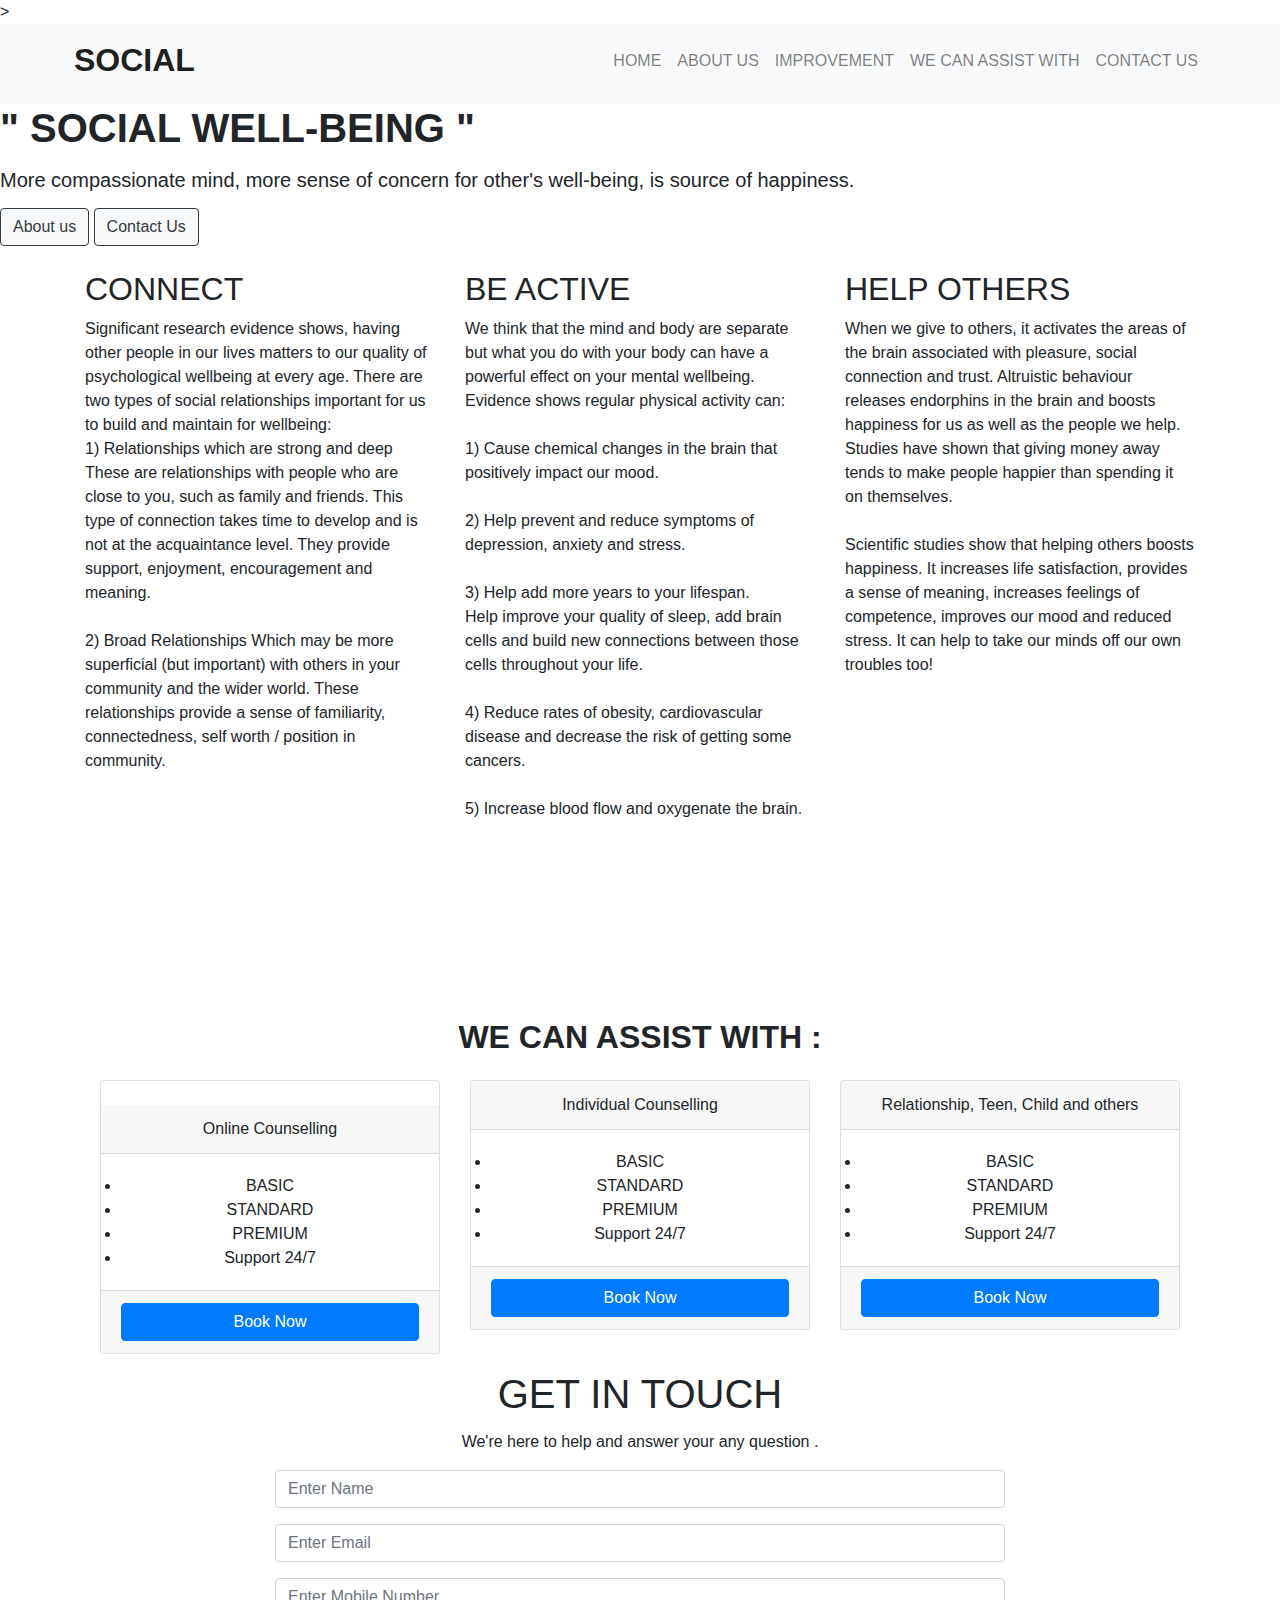
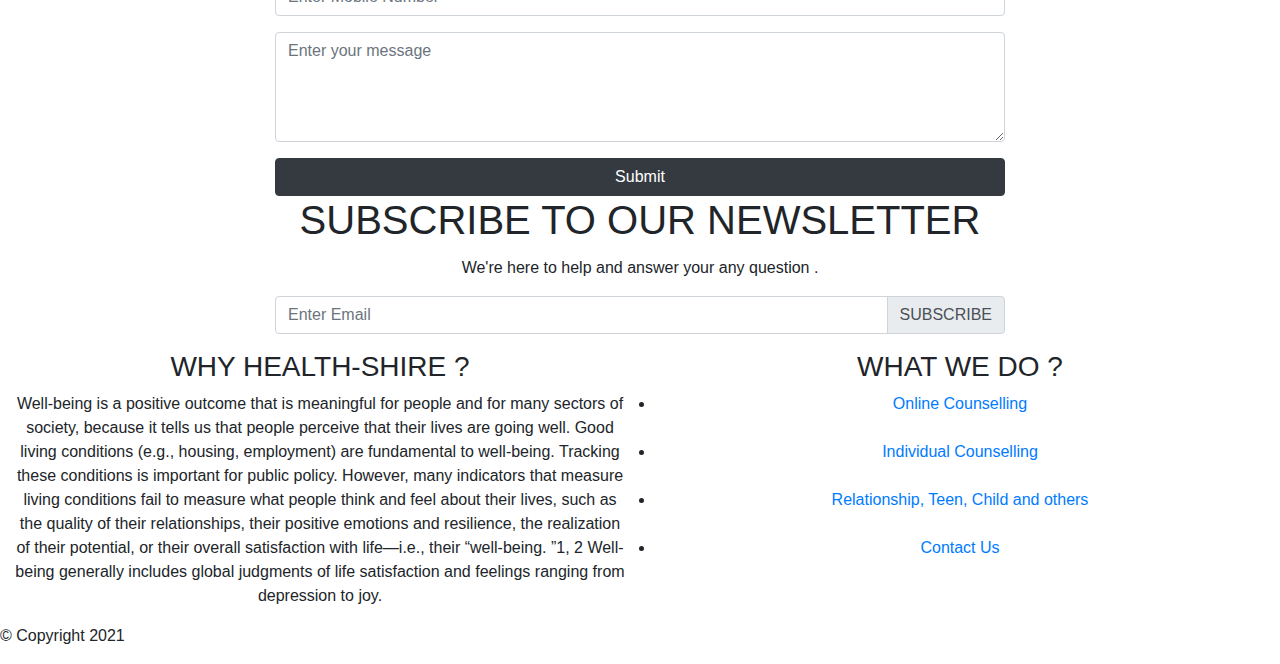
==== social/index.html @ 34c6bc0b "." ====
<!DOCTYPE html>
<html lang="en">

<head>
  <!-- Required meta tags -->
  <meta charset="utf-8" />
  <meta name="viewport" content="width=device-width, initial-scale=1, shrink-to-fit=no" />

  <!-- Bootstrap CSS -->
  <link rel="stylesheet" href="https://stackpath.bootstrapcdn.com/bootstrap/4.3.1/css/bootstrap.min.css"
    integrity="sha384-ggOyR0iXCbMQv3Xipma34MD+dH/1fQ784/j6cY/iJTQUOhcWr7x9JvoRxT2MZw1T" crossorigin="anonymous" />

  <!-- Font Awesome -->
  <link rel="stylesheet" href="https://use.fontawesome.com/releases/v5.15.3/css/all.css"
    integrity="sha384-SZXxX4whJ79/gErwcOYf+zWLeJdY/qpuqC4cAa9rOGUstPomtqpuNWT9wdPEn2fk" crossorigin="anonymous" />
  <!-- MY CSS -->
  <link rel="stylesheet" href="style.css" />

  <title>SociaL Wellness</title>
  >
  <style>
    .bolder {
      font-weight: 900;
    }

    #myDIV {
      animation: mymove 5s infinite;
    }

    @keyframes mymove {
      50% {
        text-shadow: 10px 20px 30px #26001B;
      }
    }
  </style>

</head>

<body>
  <!-- NAVIGATION BAR -->
  <div class="header" id="top-header">
    <nav class="navbar navbar-expand-lg navbar-light bg-light">
      <div class="container text-uppercase p-1">
        <div class="spacing">
          <div class="text">
            <a class="navbar-brand" href="#"><Strong>
                <h2><span class="bolder">
                    <div id="myDIV"> SOCIAL </div><span></h2>
              </strong></a>
          </div>
        </div>
        <button class="navbar-toggler" type="button" data-toggle="collapse" data-target="#navbarSupportedContent"
          aria-controls="navbarSupportedContent" aria-expanded="false" aria-label="Toggle navigation">
          <span class="navbar-toggler-icon"></span>
        </button>

        <div class="collapse navbar-collapse" id="navbarSupportedContent">
          <ul class="navbar-nav ml-auto">
            <li class="nav-item">
              <a class="nav-link" href="#top-header">
                <h6>HOME</h6>
              </a>
            </li>
            <li class="nav-item">
              <a class="nav-link"
                href="file:///C:/Users/BIDISHA/OneDrive/Desktop/constructions%20web/ptani%20kyun/aboutus/aboutus.html">
                <h6>About Us</h6>
              </a>
            </li>
            <li class="nav-item">
              <a class="nav-link" href="#ProjectsMediaCareer">
                <h6>IMPROVEMENT </h6>
              </a>
            <li class="nav-item">
              <a class="nav-link" href="#price">
                <h6>WE CAN ASSIST WITH </h6>
              </a>
            </li>



            <li class="nav-item"></li>
            <a class="nav-link" href="#contactUs">
              <h6>Contact us</h6>
            </a>
            </li>
          </ul>
        </div>
      </div>
    </nav>
    <section class="header-section">
      <div class="center-div">
        <div class="spacing">
          <h1><b> " SOCIAL WELL-BEING "</b></h1>
        </div>
        <p>
        <h5>More compassionate mind, more sense of concern for other's well-being, is source of happiness.</h5>
        </p>
        <div class="header-buttons">
          <a class="btn btn-light btn-outline-dark"
            href="file:///C:/Users/BIDISHA/OneDrive/Desktop/constructions%20web/ptani%20kyun/aboutus/aboutus.html"
            role="button">About us</a>
          <a class="btn btn-light btn-outline-dark" href="#contactUs" role="button">Contact Us</a>
        </div>
      </div>
    </section>
  </div>

  <!-- Three boxes-->
  <div class="boxes">
    <div class="brishti" id="ProjectsMediaCareer"><br>
      <div class="container">
        <div class="row">
          <div class="col-lg-4 box">
            <a href=""><i class="fa fa-bookmark" aria-hidden="true"></i></a>
            <h2>CONNECT</h2>
            <p>
              Significant research evidence shows, having other people in our lives matters to our quality of
              psychological wellbeing at every age.
              There are two types of social relationships important for us to build and maintain for wellbeing:<br> 1)
              Relationships which are strong and deep
              These are relationships with people who are close to you, such as family and friends. This type of
              connection takes time to develop and is not
              at the acquaintance level. They provide support, enjoyment, encouragement and meaning.<BR> <br>2) Broad
              Relationships
              Which may be more superficial (but important) with others in your community and the wider world. These
              relationships provide
              a sense of familiarity, connectedness, self worth / position in community.
            </p>
          </div>
          <div class="col-lg-4 box">
            <a href=""><i class="fa fa-bookmark" aria-hidden="true"></i></a>
            <h2>BE ACTIVE
            </h2>
            <p>
              We think that the mind and body are separate but what you do with your body can have a powerful effect on
              your mental wellbeing.
              Evidence shows regular physical activity can: <br><br>1) Cause chemical changes in the brain that
              positively impact our mood.<br><br>
              2) Help prevent and reduce symptoms of depression, anxiety and stress.<br><BR>3) Help add more years to
              your lifespan.<BR>Help improve your quality of sleep, add brain cells and build new
              connections between those cells throughout your life. <BR><br> 4) Reduce rates of obesity, cardiovascular
              disease and decrease the risk of getting some cancers.<BR><br>
              5) Increase blood flow and oxygenate the brain.
            </p>
          </div>
          <div class="col-lg-4 box">
            <a href=""><i class="fa fa-bookmark" aria-hidden="true"></i></a>
            <h2>HELP OTHERS</h2>
            <p>
              When we give to others, it activates the areas of the brain associated with pleasure, social connection
              and trust. Altruistic behaviour
              releases endorphins in the brain and boosts happiness for us as well as the people we help. Studies have
              shown that giving money away tends
              to make people happier than spending it on themselves. <br> <br>Scientific studies show that helping
              others boosts happiness.
              It increases life satisfaction, provides a sense of meaning, increases feelings of competence, improves
              our mood and reduced stress.
              It can help to take our minds off our own troubles too!
            </p>
          </div>
        </div>
      </div>
    </div>
  </div>
  <!-- PRICING -->
  <div class="container"><video autoplay muted loop id="myVideo" ;>
      <source src="bidisha2.mp4" type="video/mp4">
    </video>
    <div class="overlay">

      <section class="pricing" id="price">

        <div class="container text-center headings">
          <br>
          <h2 class="font-weight-bold text-black">WE CAN ASSIST WITH :</h2>
        </div>
        <div class="container">
          <div class="row">
            <div class="col-lg-4 col-12 my-3">
              <div class="card text-center">
                <br>
                <div class="card-header">Online Counselling</div>
                <div class="card-body">
                  <li>BASIC</li>
                  <li>STANDARD</li>
                  <li>PREMIUM</li>
                  <li>Support 24/7</li>
                </div>
                <div class="card-footer">
                  <a class="btn btn-primary btn-block" href="#" role="button">Book Now</a>
                </div>
              </div>
            </div>
            <div class="col-lg-4  col-12 my-3 second-card">
              <div class="card text-center">

                <div class="card-header">Individual Counselling</div>
                <div class="card-body">
                  <li>BASIC</li>
                  <li>STANDARD</li>
                  <li>PREMIUM</li>
                  <li>Support 24/7</li>
                </div>
                <div class="card-footer">
                  <a class="btn btn-primary btn-block" href="#" role="button">Book Now</a>
                </div>
              </div>
            </div>
            <div class="col-lg-4 col-12 my-3">
              <div class="card text-center">
                <div class="card-header">Relationship, Teen, Child and others</div>
                <div class="card-body">
                  <li>BASIC</li>
                  <li>STANDARD</li>
                  <li>PREMIUM</li>
                  <li>Support 24/7</li>
                </div>
                <div class="card-footer">
                  <a class="btn btn-primary btn-block" href="#" role="button">Book Now</a>
                </div>
              </div>
            </div>
          </div>
        </div>
    </div>
  </div>
  </section>

  <!-- CONTACT US -->
  <section class="contactus" id="contactUs">
    <div class="container text-center headings ">
      <h1>GET IN TOUCH</h1>
      <p class="pt-1">We're here to help and answer your any question .</p>
    </div>
    <div class="container">
      <div class="row">
        <div class="col-md-8 col-10 offset-md-2 offset-1">
          <form>
            <div class="form-group">
              <input type="text" class="form-control" id="username" placeholder="Enter Name" autocomplete="off"
                required>
            </div>
            <div class="form-group">
              <input type="email" class="form-control" id="useremail" placeholder="Enter Email" required>
            </div>
            <div class="form-group">
              <input type="number" class="form-control" id="userNumber" placeholder="Enter Mobile Number" required>
            </div>
            <div class="form-group">
              <textarea class="form-control" id="comment" cols="30" rows="4"
                placeholder="Enter your message"></textarea>
            </div>
            <button type="submit" class="btn btn-dark btn-block">Submit</button>
          </form>
        </div>
      </div>
    </div>
  </section>



  <!-- newsletter -->
  <section class="newsletter">
    <div class="container text-center headings ">
      <h1>SUBSCRIBE TO OUR NEWSLETTER</h1>
      <p class="pt-1">We're here to help and answer your any question .</p>
    </div>
    <div class="container">
      <div class="row">
        <div class="col-lg-8 offset-lg-2">
          <div class="input-group mb-3">
            <input type="email" class="form-control news-input" placeholder="Enter Email">
            <div class="input-group-append">
              <span class="input-group-text" id="basic-addon2">SUBSCRIBE</span>
            </div>
          </div>
        </div>
      </div>
    </div>
  </section>


  <!-- FOOTER -->

  <section class="footer">
    <div class="container-fluid text-center headings ">
      <div class="row">
        <div class="col-md-6 footer-div">
          <h3>WHY HEALTH-SHIRE ?</h3>
          <p>Well-being is a positive outcome that is meaningful for people and for many sectors of society, because it
            tells us that people perceive that their lives are going well.
            Good living conditions (e.g., housing, employment) are fundamental to well-being.
            Tracking these conditions is important for public policy. However, many indicators that measure living
            conditions fail to measure what people think and feel about their lives,
            such as the quality of their relationships, their positive emotions and resilience, the realization of their
            potential, or their overall satisfaction with life—i.e., their “well-being.
            ”1, 2 Well-being generally includes global judgments of life satisfaction and feelings ranging from
            depression to joy. </p>
        </div>
        <div class="col-md-6 footer-div">
          <div class="spacing">
            <h3>WHAT WE DO ? </h3>
            <li><a href="#price">Online Counselling</a></li><br>
            <li><a href="#price">Individual Counselling</a></li><br>
            <li><a href="#price">Relationship, Teen, Child and others</a></li>
            <br>
          </div>
          <li><a href="#contactUs">Contact Us</a></li>
        </div>
      </div>
    </div>
  </section>
  <div class=" float-right">
    <i class="fa-2x fa fa-arrow-up" aria-hidden="true" onclick="goToTop()" id="myBtn"></i>
  </div>

  <section id="socialAccounts">
    <i class="social-icon fab fa-facebook"></i>
    <i class="social-icon fab fa-instagram"></i>
    <i class="social-icon fab fa-twitter"></i>
    <i class="social-icon fas fa-envelope"></i>
    <p>© Copyright 2021</p>
  </section>
  <div class=" float-right">
    <i class="fa-2x fa fa-arrow-up" aria-hidden="true" onclick="goToTop()" id="myBtn"></i>
  </div>



</body>

</html>
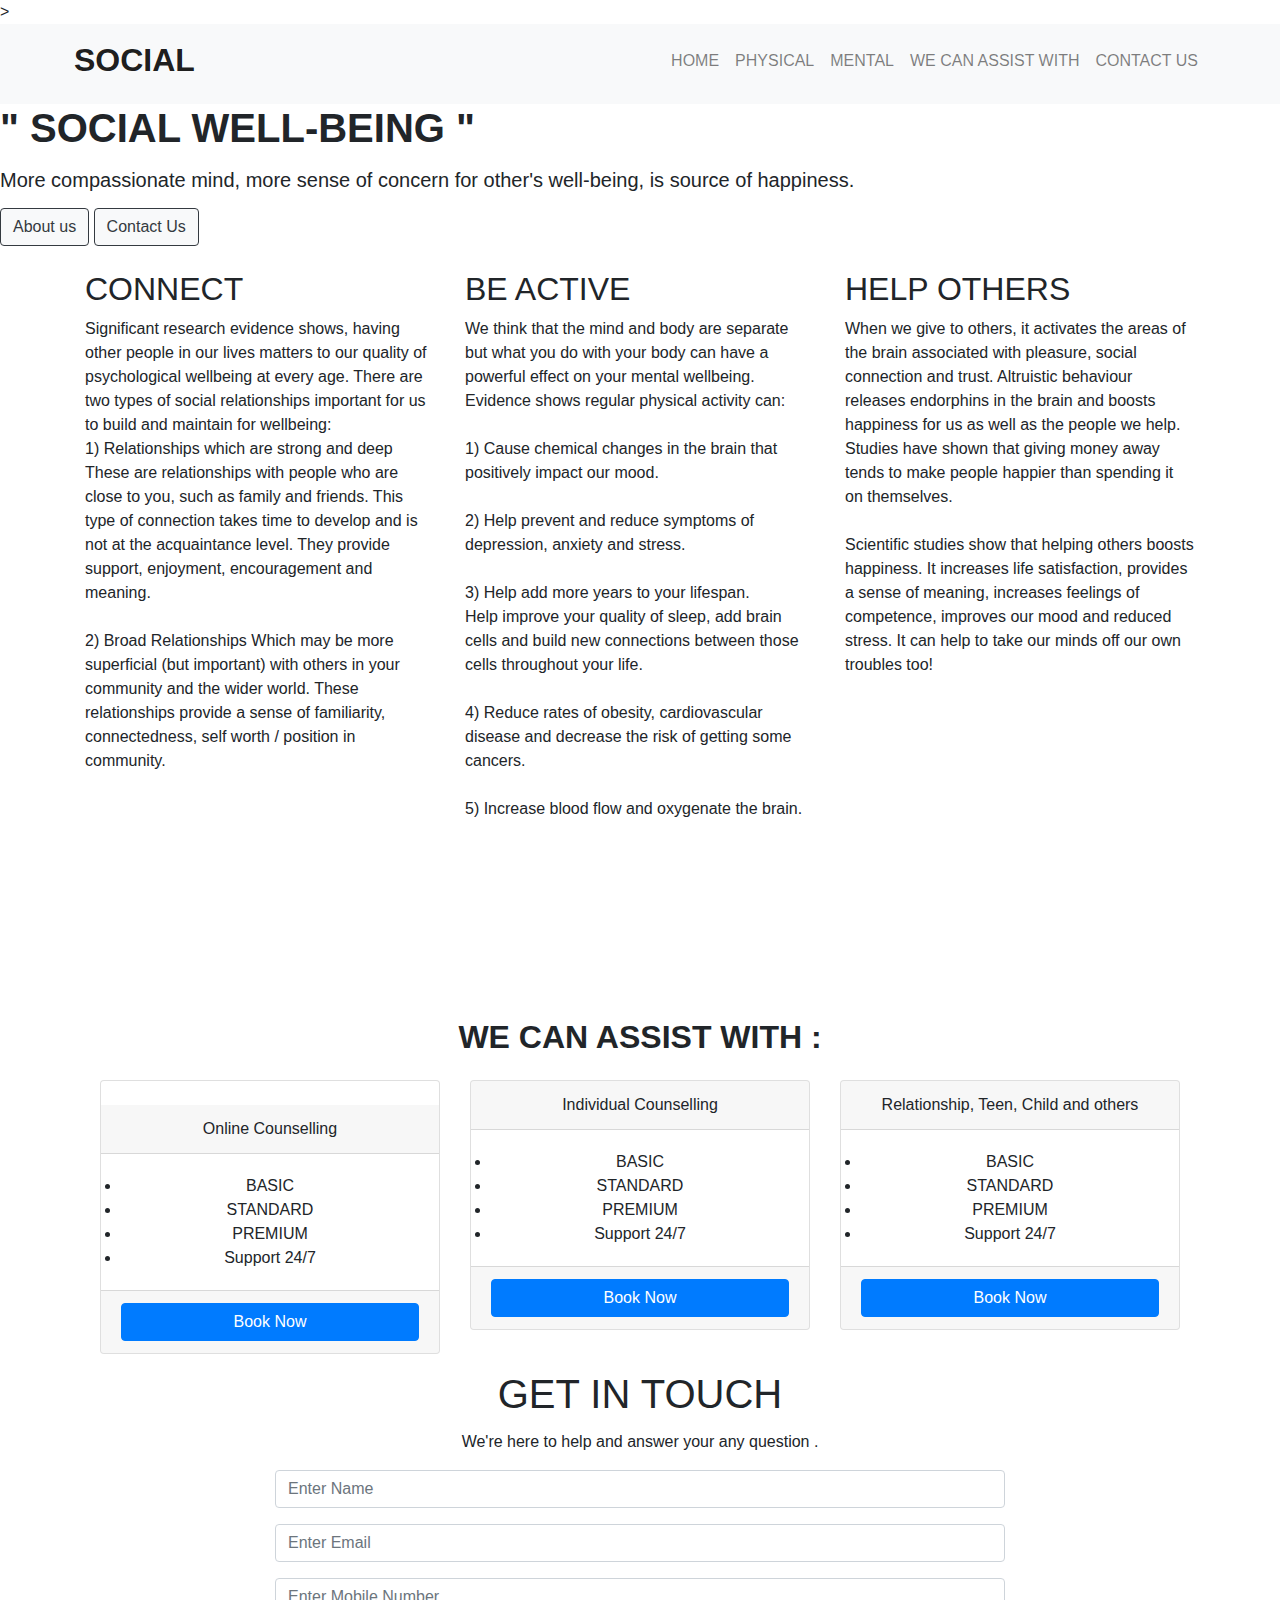
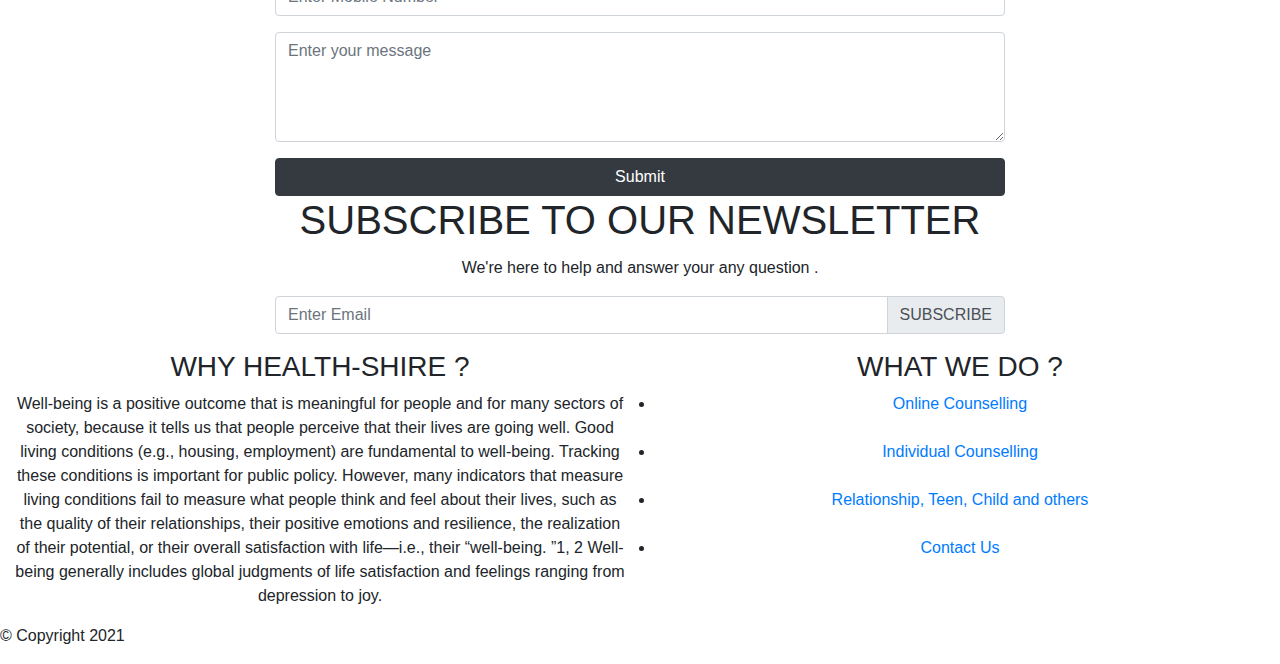
==== commit 3bc8d279: "last one" ====
--- a/social/index.html
+++ b/social/index.html
@@ -57,19 +57,19 @@
         <div class="collapse navbar-collapse" id="navbarSupportedContent">
           <ul class="navbar-nav ml-auto">
             <li class="nav-item">
-              <a class="nav-link" href="#top-header">
+              <a class="nav-link" href="../index.html">
                 <h6>HOME</h6>
               </a>
             </li>
             <li class="nav-item">
               <a class="nav-link"
-                href="file:///C:/Users/BIDISHA/OneDrive/Desktop/constructions%20web/ptani%20kyun/aboutus/aboutus.html">
-                <h6>About Us</h6>
+                href="../physical.html">
+                <h6>Physical</h6>
               </a>
             </li>
             <li class="nav-item">
-              <a class="nav-link" href="#ProjectsMediaCareer">
-                <h6>IMPROVEMENT </h6>
+              <a class="nav-link" href="../fitness website/mental.html">
+                <h6>Mental</h6>
               </a>
             <li class="nav-item">
               <a class="nav-link" href="#price">
